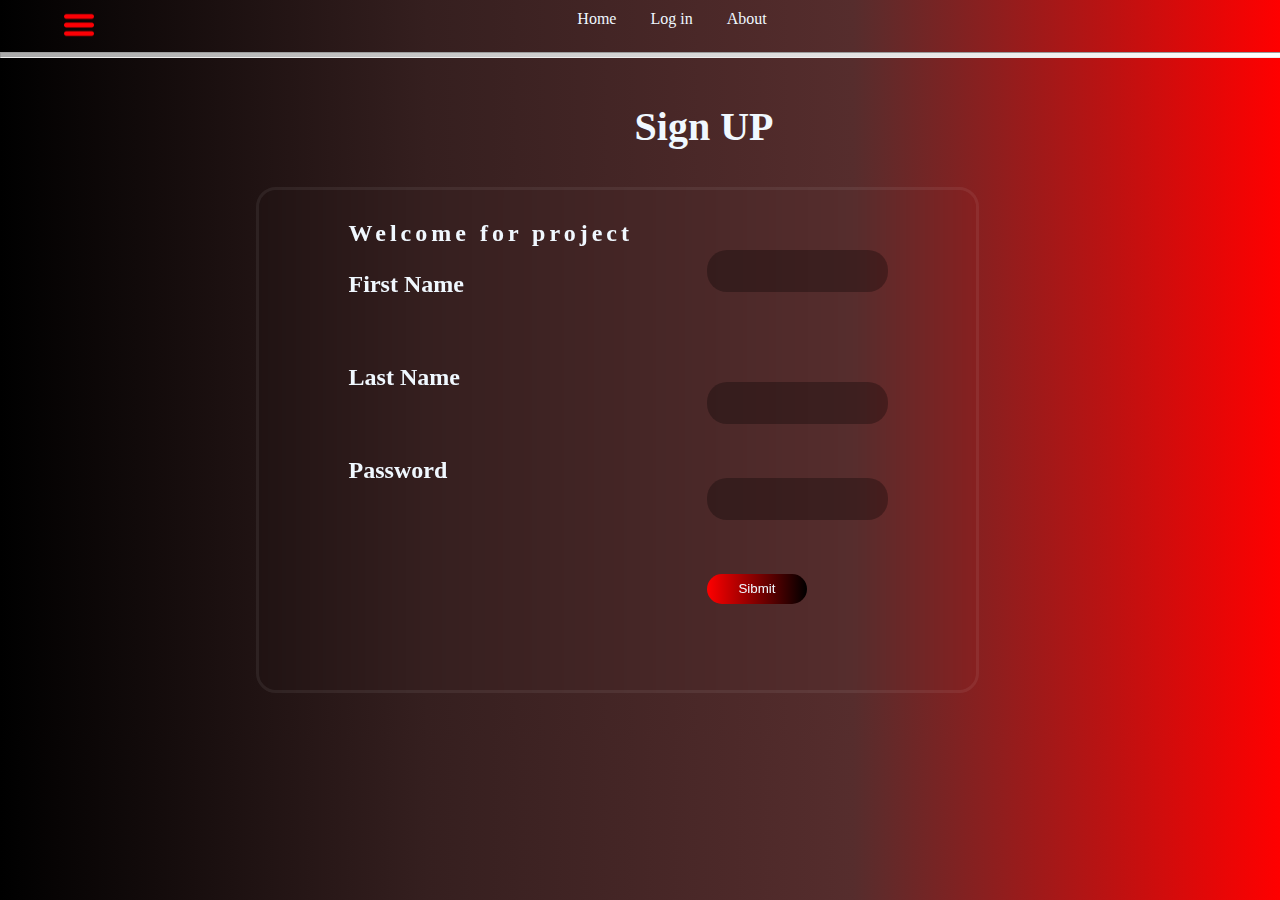
==== index.html @ 55e92fb3 "update" ====
<!DOCTYPE html>
<html lang="en">
<head>
    <meta charset="UTF-8">
    <meta name="viewport" content="width=device-width, initial-scale=1.0">
    <link rel="stylesheet" href="style.css">
    <title>Enter Importer Data</title>
</head>
<body>
   <div class="space1"></div>
   <div class="nav">
    <div class="emp"></div>
    <div class="img1">
        <img src="img/menu_14667372.png" alt="Faild">
    </div>
    <nav>
<a href="">Home</a>
<a href="">Log in</a>
<a href="">About</a>
    </nav>
    <div class="emp"></div>
   </div>
   <hr>
   <div class="space1"></div>
   <div class="parants1">
    <div class="emp"></div>
    <div class="son">
        <h1>Sign UP</h1>
        <div class="space1"></div>
       
        <div class="son1">
            
            <div class="space1"></div>
            
            <div class="parants2">
              <div class="font1"></div>
                    <div class="Welcome">
                        <h2>Welcome for project</h2>
                        <h3>First Name</h3>
                        <br>
                        <h3>Last Name</h3>
                        <br>

                        <h3>Password</h3>
                        
                    </div>
                    <div class="form">
                        <div class="space1"></div>
                        <div class="space1"></div>
                        <div class="space1"></div>
                        <div class="space1"></div>
                        <div class="space1"></div>

                        <form action="">
                            <div class="br1">
                                <div class="space1"></div>
                            <br>
                            <br>
                            <br> <br>
                            <br>
                            </div>
                            <input type="text" id="FN">
                            <div class="br2">
                                <div class="space1"></div>

                            <br>
                            <br>
                            <br>
                            <br>
                            <br>
                            </div>
                            <input type="text" id="LN">
                            <div class="br3">
                                <div class="space1"></div>

                            <br>
                            <br>
                            <br></div>
                            <input type="password" id="PASS">
                            <div class="br4">
                                <div class="space1"></div>

                            <br>
                            <br>
                            <br></div>
                            <button id="sim">Sibmit</button>
                        </form>
                    </div>
                
               
            </div>
        </div>

    </div>
    <div class="emp"></div>
   </div>
   <div class="space1"></div>
   <div class="space1"></div>
   <div class="space1"></div>
   <div class="space1"></div>
<script src="fun.js"></script>
</body>
</html>
---- style.css ----
body{
    background : linear-gradient(to right,black, #351f1f ,#562d2d,red);
  margin: 0;
}
.nav{
    display: grid;
    grid-template-columns: 5% 1fr 2fr 1fr;
}
.space1{
    height: 10px;
    
}
.nav img{
    width: 30px;
    transition: .5s;
    cursor: pointer;
}
.nav a{
    color: aliceblue;
    text-decoration: none;
    padding: 15px;
    transition: .5s;
    
}
nav{
    text-align: center;

}
nav a:hover{
    border-radius:20px ;
letter-spacing: 5px;
background-color: black;


}
.img1 img:hover {
    background-color: black;
    border-radius: 5px;
    transform:scale(1.5) ;
}
hr{
    width: 100%;
    height:  4px;
    background: linear-gradient(to right,darkgray,white);
}
.parants1{
    display: grid;
    grid-template-columns: 20% 1fr 10%;
}
.son h1{
    color: aliceblue;
    text-align: center;
    font-size: 40px;
    
    animation: i 5s  forwards;
    
}
@keyframes i{
0%{
   color: #000;
}
50%{
    letter-spacing: 5px;
    
   
}100%{
    letter-spacing: 8px;
    color: azure;
}
}
h2{
    color: aliceblue;
    letter-spacing: 4px;
}
.son1 {
    
    border-radius: 20px;
    border: 3px solid #ffffff11;
    backdrop-filter: blur(5px);
    width: 80%;
    height: 500px;
   

    transition: 1s;
    
    
}
.parants2{
    display: grid;
    grid-template-columns: 1fr 4fr 3fr;
}
.font1{
text-align: center;
}
.son1:hover{
    box-shadow:0 0 20px 5px #000;
    transform: scale(1.1);
}
h3{
    color: aliceblue;
    font-size: x-large;
    
}
input{
    backdrop-filter: blur(20px);
    background-color: #0000004a;
    border: 0;
    border-radius: 20px;
    height: 40px;
    color: aliceblue;
    transition: .5s;
}
input:focus{
    transform: scale(1.2);
}
button{
    background:linear-gradient(to right ,red ,black) ;
    border-radius: 20px;
    color: aliceblue;
    border: 0;
    width: 100px;
    height: 30px;
    transition: .5s;
}
button:hover{
transform: scale(1.5);
animation: move .15s infinite ;
letter-spacing: 2px;
}
@keyframes move {
    0%{
    background:linear-gradient(to left,red ,black) ;


    }
    50%{
    background:linear-gradient(black ,red) ;
    

    }
    75%{
        background:linear-gradient(red ,black) ;

    }

    100%{
   
        background:linear-gradient( to right,black ,red) ;

    }
}
 form .space1{
display: none;
}

.br1 br{
    display: none;
}
@media (max-width:1032px) {
    .Welcome h2 {
font-size: medium;
    }
    .Welcome h3 {
        font-size: small;
            }
            input{
                width: 150px;
            }
          .son1{
            width: 450px;
            height: 300px;
          }
        .br1 br{
            display: none;
        }
        form .space1{
            display: block;
            }
        
        .br2 br{
            display: none;
        } .br3 br{
            display: none;
        }
        .br4 br{
            display: none;
        }
}
@media (max-width:575px) {
    
    .nav a{
      display: none;
    }
    
    
    .nav img{
        width: 30px;
        transition: .5s;
        cursor: pointer;
    }
    .nav a{
        color: aliceblue;
        text-decoration: none;
        padding: 15px;
        transition: .5s;
        
    }
   
   
    .img1 img:hover {
        background-color: black;
        border-radius: 5px;
        transform:scale(1.1) ;
    }
    hr{
        width: 100%;
        height:  1px;
        background: linear-gradient(to right,darkgray,white);
    }
    .parants1{
        display: grid;
        grid-template-columns: 10% 1fr 10%;
    }
    .son h1{
        color: aliceblue;
        text-align: center;
        font-size: 25px;
        
        animation: i 5s  forwards;
        
    }
   
    @keyframes i{
    0%{
       color: #000;
    }
    50%{
        letter-spacing: 5px;
        
       
    }100%{
        letter-spacing: 8px;
        color: azure;
    }
    }
    h2{
        color: aliceblue;
        letter-spacing: 4px;
    }
    .son1 {
        
        border-radius: 20px;
        border: 3px solid #ffffff11;
        backdrop-filter: blur(5px);
        width: 100%;
        height: 300px;
       
    
        transition: 1s;
        
        
    }
    
    .font1{
    text-align: center;
    }
    .son1:hover{
        box-shadow:0 0 20px 5px #000;
        transform: scale(1.1);
    }
    h3{
        color: aliceblue;
        font-size: x-large;
        
    }
    input{
        backdrop-filter: blur(20px);
        background-color: #0000004a;
        border: 0;
        border-radius: 20px;
        height: 40px;
        color: aliceblue;
        transition: .5s;
    }
    input:focus{
        transform: scale(1.2);
    }
    button{
        background:linear-gradient(to right ,red ,black) ;
        border-radius: 20px;
        color: aliceblue;
        border: 0;
        width: 100px;
        height: 30px;
        transition: .5s;
    }}
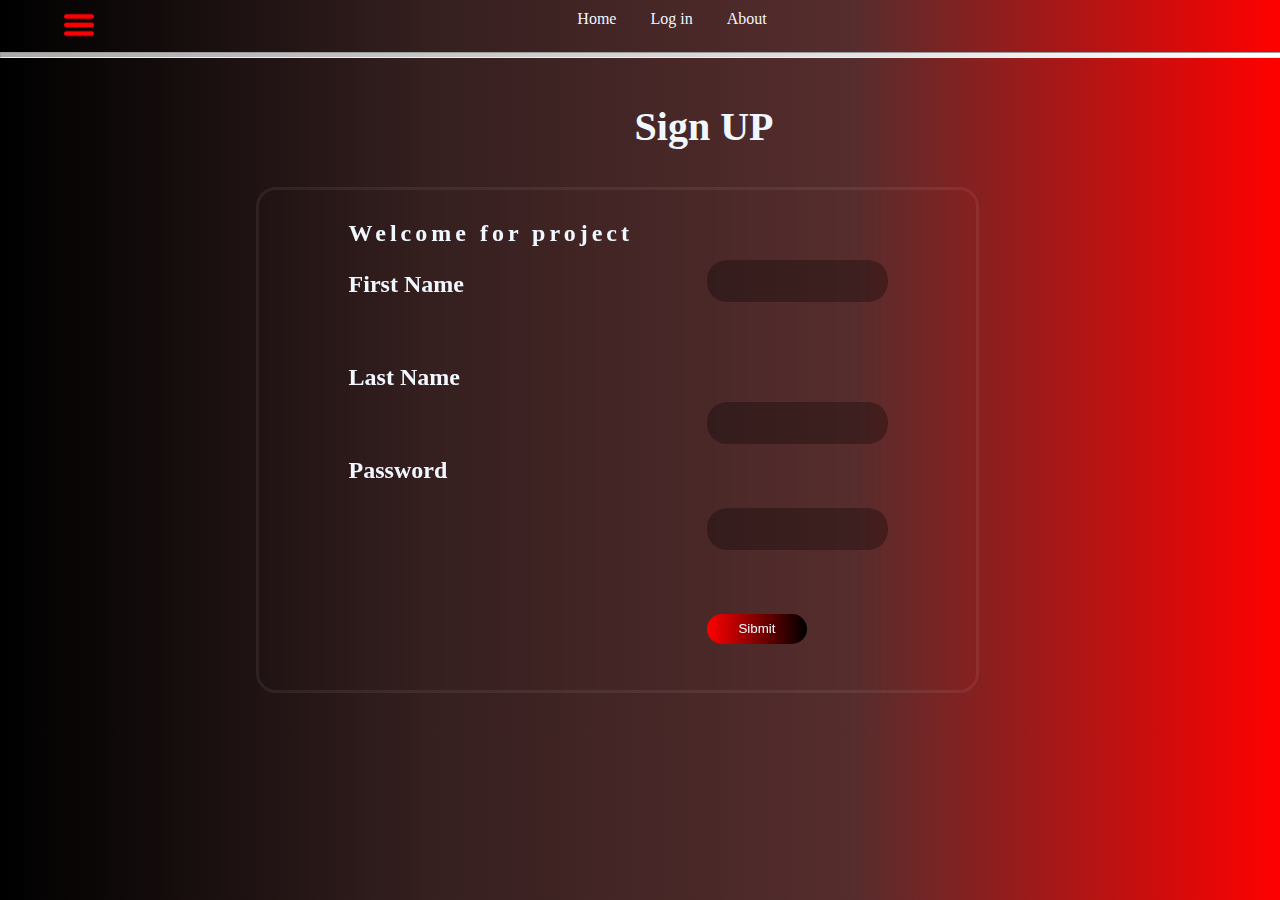
==== commit 77114406: "update" ====
--- a/index.html
+++ b/index.html
@@ -10,7 +10,7 @@
    <div class="space1"></div>
    <div class="nav">
     <div class="emp"></div>
-    <div class="img1">
+  <div class="img1">
         <img src="img/menu_14667372.png" alt="Faild">
     </div>
     <nav>
@@ -24,11 +24,14 @@
    <div class="space1"></div>
    <div class="parants1">
     <div class="emp"></div>
-    <div class="son">
+    <div id="font-js">
+        <h1>Thanks for sign up wait prossce</h1>
+    </div>
+    <div class="son" id="son1">
         <h1>Sign UP</h1>
         <div class="space1"></div>
        
-        <div class="son1">
+        <div class="son1" >
             
             <div class="space1"></div>
             
@@ -51,7 +54,6 @@
                         <div class="space1"></div>
                         <div class="space1"></div>
 
-                        <form action="">
                             <div class="br1">
                                 <div class="space1"></div>
                             <br>
@@ -84,7 +86,7 @@
                             <br>
                             <br></div>
                             <button id="sim">Sibmit</button>
-                        </form>
+                       
                     </div>
                 
                
--- a/style.css
+++ b/style.css
@@ -54,6 +54,13 @@
     
     animation: i 5s  forwards;
     
+}
+#font-js{
+    display: none;
+    color: aliceblue;
+    font-size: larger;
+    text-align: center;
+
 }
 @keyframes i{
 0%{
@@ -156,7 +163,15 @@
 .br1 br{
     display: none;
 }
+form{
+    display: none;
+}
 @media (max-width:1032px) {
+        
+    .nav a{
+        display: none;
+      }
+      
     .Welcome h2 {
 font-size: medium;
     }
@@ -187,12 +202,13 @@
         }
 }
 @media (max-width:575px) {
-    
-    .nav a{
-      display: none;
-    }
-    
-    
+
+    #font-js{
+        display: none;
+        color: aliceblue;
+        font-size: xx-small;
+        text-align: center;
+    }
     .nav img{
         width: 30px;
         transition: .5s;
@@ -260,7 +276,7 @@
         
         
     }
-    
+  
     .font1{
     text-align: center;
     }
@@ -283,7 +299,8 @@
         transition: .5s;
     }
     input:focus{
-        transform: scale(1.2);
+        transform: scale(1);
+        
     }
     button{
         background:linear-gradient(to right ,red ,black) ;
@@ -293,5 +310,10 @@
         width: 100px;
         height: 30px;
         transition: .5s;
-    }}
+    }
+    button:hover{
+        transform: scale(1);
+        animation: none  ;
+        letter-spacing: 2px;
+        }}
   
